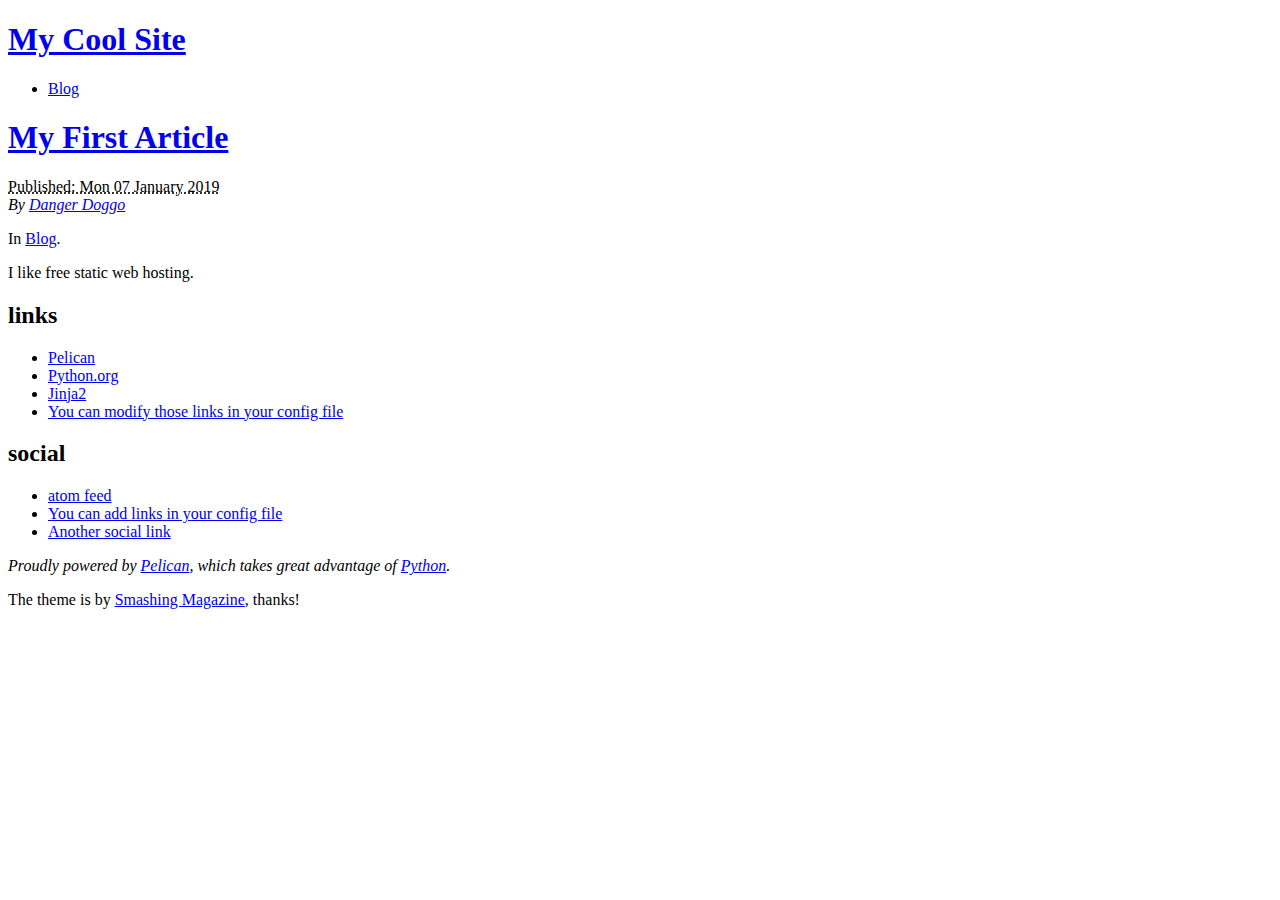
==== index.html @ 281c29b2 "Generate Pelican site" ====
<!DOCTYPE html>
<html lang="en">
<head>
        <meta charset="utf-8" />
        <meta name="viewport" content="width=device-width, initial-scale=1.0" />
        <meta name="generator" content="Pelican" />
        <title>My Cool Site</title>
        <link rel="stylesheet" href="KennyUA.github.io/theme/css/main.css" />
        <link href="KennyUA.github.io/feeds/all.atom.xml" type="application/atom+xml" rel="alternate" title="My Cool Site Atom Feed" />
</head>

<body id="index" class="home">
        <header id="banner" class="body">
                <h1><a href="KennyUA.github.io/">My Cool Site</a></h1>
                <nav><ul>
                    <li><a href="KennyUA.github.io/category/blog.html">Blog</a></li>
                </ul></nav>
        </header><!-- /#banner -->

            <aside id="featured" class="body">
                <article>
                    <h1 class="entry-title"><a href="KennyUA.github.io/my-first-article.html">My First Article</a></h1>
<footer class="post-info">
        <abbr class="published" title="2019-01-07T08:00:00-07:00">
                Published: Mon 07 January 2019
        </abbr>

        <address class="vcard author">
                By                         <a class="url fn" href="KennyUA.github.io/author/danger-doggo.html">Danger Doggo</a>
        </address>
<p>In <a href="KennyUA.github.io/category/blog.html">Blog</a>.</p>

</footer><!-- /.post-info --><p>I like free static web hosting.</p>                </article>
            </aside><!-- /#featured -->
        <section id="extras" class="body">
                <div class="blogroll">
                        <h2>links</h2>
                        <ul>
                            <li><a href="https://getpelican.com/">Pelican</a></li>
                            <li><a href="https://www.python.org/">Python.org</a></li>
                            <li><a href="https://palletsprojects.com/p/jinja/">Jinja2</a></li>
                            <li><a href="#">You can modify those links in your config file</a></li>
                        </ul>
                </div><!-- /.blogroll -->
                <div class="social">
                        <h2>social</h2>
                        <ul>
                            <li><a href="KennyUA.github.io/feeds/all.atom.xml" type="application/atom+xml" rel="alternate">atom feed</a></li>

                            <li><a href="#">You can add links in your config file</a></li>
                            <li><a href="#">Another social link</a></li>
                        </ul>
                </div><!-- /.social -->
        </section><!-- /#extras -->

        <footer id="contentinfo" class="body">
                <address id="about" class="vcard body">
                Proudly powered by <a href="https://getpelican.com/">Pelican</a>, which takes great advantage of <a href="https://www.python.org/">Python</a>.
                </address><!-- /#about -->

                <p>The theme is by <a href="https://www.smashingmagazine.com/2009/08/designing-a-html-5-layout-from-scratch/">Smashing Magazine</a>, thanks!</p>
        </footer><!-- /#contentinfo -->

</body>
</html>
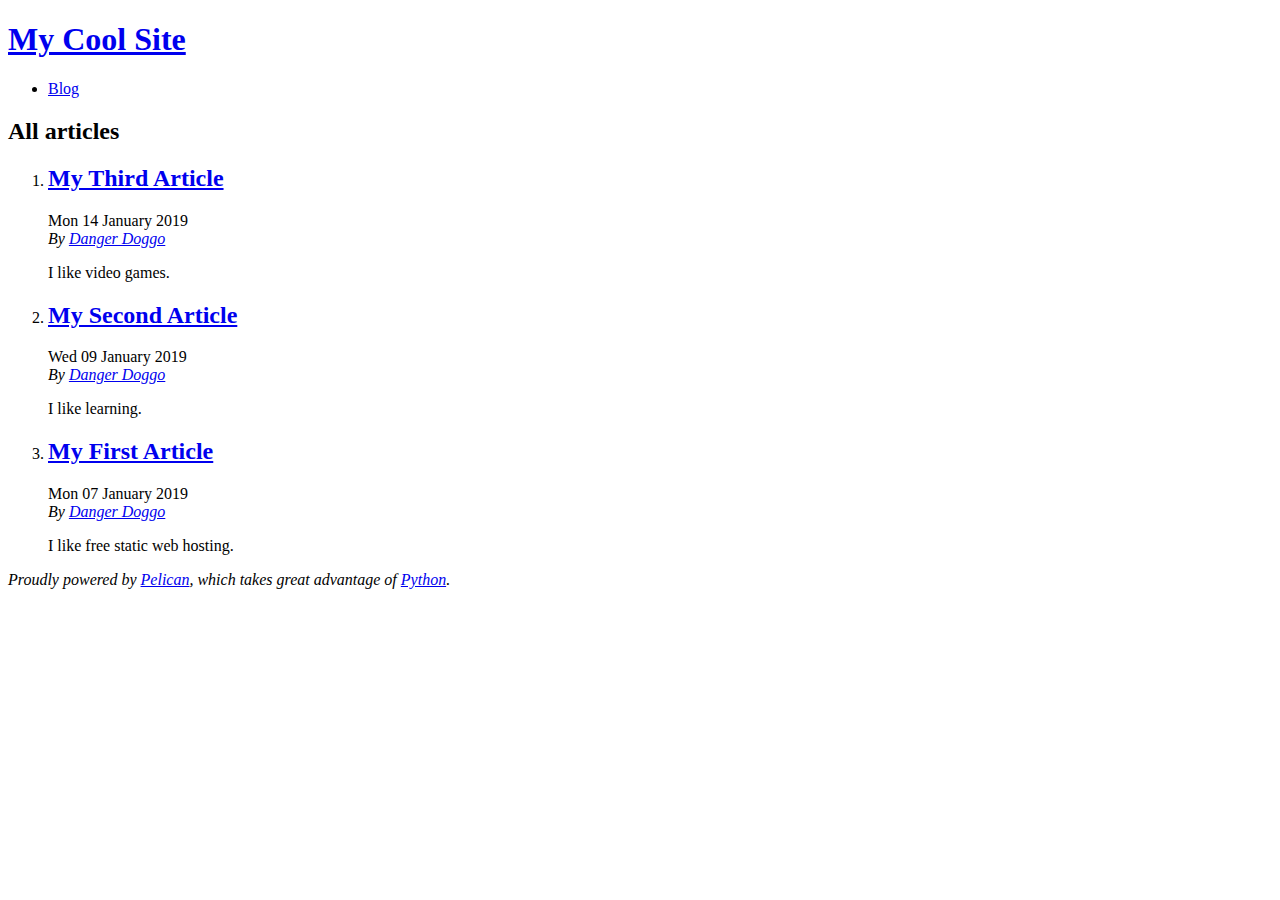
==== commit 4bde4933: "Generate Pelican site" ====
--- a/index.html
+++ b/index.html
@@ -1,65 +1,62 @@
 <!DOCTYPE html>
 <html lang="en">
 <head>
+        <title>My Cool Site</title>
         <meta charset="utf-8" />
-        <meta name="viewport" content="width=device-width, initial-scale=1.0" />
         <meta name="generator" content="Pelican" />
-        <title>My Cool Site</title>
-        <link rel="stylesheet" href="KennyUA.github.io/theme/css/main.css" />
-        <link href="KennyUA.github.io/feeds/all.atom.xml" type="application/atom+xml" rel="alternate" title="My Cool Site Atom Feed" />
+        <link href="KennyUA.github.io/feeds/all.atom.xml" type="application/atom+xml" rel="alternate" title="My Cool Site Full Atom Feed" />
+
+  <link rel="stylesheet" type="text/css" href="KennyUA.github.io/theme/style.css" />
 </head>
 
 <body id="index" class="home">
         <header id="banner" class="body">
                 <h1><a href="KennyUA.github.io/">My Cool Site</a></h1>
-                <nav><ul>
-                    <li><a href="KennyUA.github.io/category/blog.html">Blog</a></li>
-                </ul></nav>
         </header><!-- /#banner -->
+        <nav id="menu"><ul>
+            <li><a href="KennyUA.github.io/category/blog.html">Blog</a></li>
+        </ul></nav><!-- /#menu -->
+<section id="content">
+<h2>All articles</h2>
 
-            <aside id="featured" class="body">
-                <article>
-                    <h1 class="entry-title"><a href="KennyUA.github.io/my-first-article.html">My First Article</a></h1>
-<footer class="post-info">
-        <abbr class="published" title="2019-01-07T08:00:00-07:00">
-                Published: Mon 07 January 2019
-        </abbr>
-
-        <address class="vcard author">
-                By                         <a class="url fn" href="KennyUA.github.io/author/danger-doggo.html">Danger Doggo</a>
-        </address>
-<p>In <a href="KennyUA.github.io/category/blog.html">Blog</a>.</p>
-
-</footer><!-- /.post-info --><p>I like free static web hosting.</p>                </article>
-            </aside><!-- /#featured -->
-        <section id="extras" class="body">
-                <div class="blogroll">
-                        <h2>links</h2>
-                        <ul>
-                            <li><a href="https://getpelican.com/">Pelican</a></li>
-                            <li><a href="https://www.python.org/">Python.org</a></li>
-                            <li><a href="https://palletsprojects.com/p/jinja/">Jinja2</a></li>
-                            <li><a href="#">You can modify those links in your config file</a></li>
-                        </ul>
-                </div><!-- /.blogroll -->
-                <div class="social">
-                        <h2>social</h2>
-                        <ul>
-                            <li><a href="KennyUA.github.io/feeds/all.atom.xml" type="application/atom+xml" rel="alternate">atom feed</a></li>
-
-                            <li><a href="#">You can add links in your config file</a></li>
-                            <li><a href="#">Another social link</a></li>
-                        </ul>
-                </div><!-- /.social -->
-        </section><!-- /#extras -->
-
+<ol id="post-list">
+        <li><article class="hentry">
+                <header> <h2 class="entry-title"><a href="KennyUA.github.io/my-third-article.html" rel="bookmark" title="Permalink to My Third Article">My Third Article</a></h2> </header>
+                <footer class="post-info">
+                    <time class="published" datetime="2019-01-14T15:00:00-07:00"> Mon 14 January 2019 </time>
+                    <address class="vcard author">By
+                        <a class="url fn" href="KennyUA.github.io/author/danger-doggo.html">Danger Doggo</a>
+                    </address>
+                </footer><!-- /.post-info -->
+                <div class="entry-content"> <p>I like video games.</p> </div><!-- /.entry-content -->
+        </article></li>
+        <li><article class="hentry">
+                <header> <h2 class="entry-title"><a href="KennyUA.github.io/my-second-article.html" rel="bookmark" title="Permalink to My Second Article">My Second Article</a></h2> </header>
+                <footer class="post-info">
+                    <time class="published" datetime="2019-01-09T09:00:00-07:00"> Wed 09 January 2019 </time>
+                    <address class="vcard author">By
+                        <a class="url fn" href="KennyUA.github.io/author/danger-doggo.html">Danger Doggo</a>
+                    </address>
+                </footer><!-- /.post-info -->
+                <div class="entry-content"> <p>I like learning.</p> </div><!-- /.entry-content -->
+        </article></li>
+        <li><article class="hentry">
+                <header> <h2 class="entry-title"><a href="KennyUA.github.io/my-first-article.html" rel="bookmark" title="Permalink to My First Article">My First Article</a></h2> </header>
+                <footer class="post-info">
+                    <time class="published" datetime="2019-01-07T08:00:00-07:00"> Mon 07 January 2019 </time>
+                    <address class="vcard author">By
+                        <a class="url fn" href="KennyUA.github.io/author/danger-doggo.html">Danger Doggo</a>
+                    </address>
+                </footer><!-- /.post-info -->
+                <div class="entry-content"> <p>I like free static web hosting.</p> </div><!-- /.entry-content -->
+        </article></li>
+</ol><!-- /#posts-list -->
+</section><!-- /#content -->
         <footer id="contentinfo" class="body">
                 <address id="about" class="vcard body">
-                Proudly powered by <a href="https://getpelican.com/">Pelican</a>, which takes great advantage of <a href="https://www.python.org/">Python</a>.
+                Proudly powered by <a href="https://getpelican.com/">Pelican</a>,
+                which takes great advantage of <a href="https://www.python.org/">Python</a>.
                 </address><!-- /#about -->
-
-                <p>The theme is by <a href="https://www.smashingmagazine.com/2009/08/designing-a-html-5-layout-from-scratch/">Smashing Magazine</a>, thanks!</p>
         </footer><!-- /#contentinfo -->
-
 </body>
 </html>